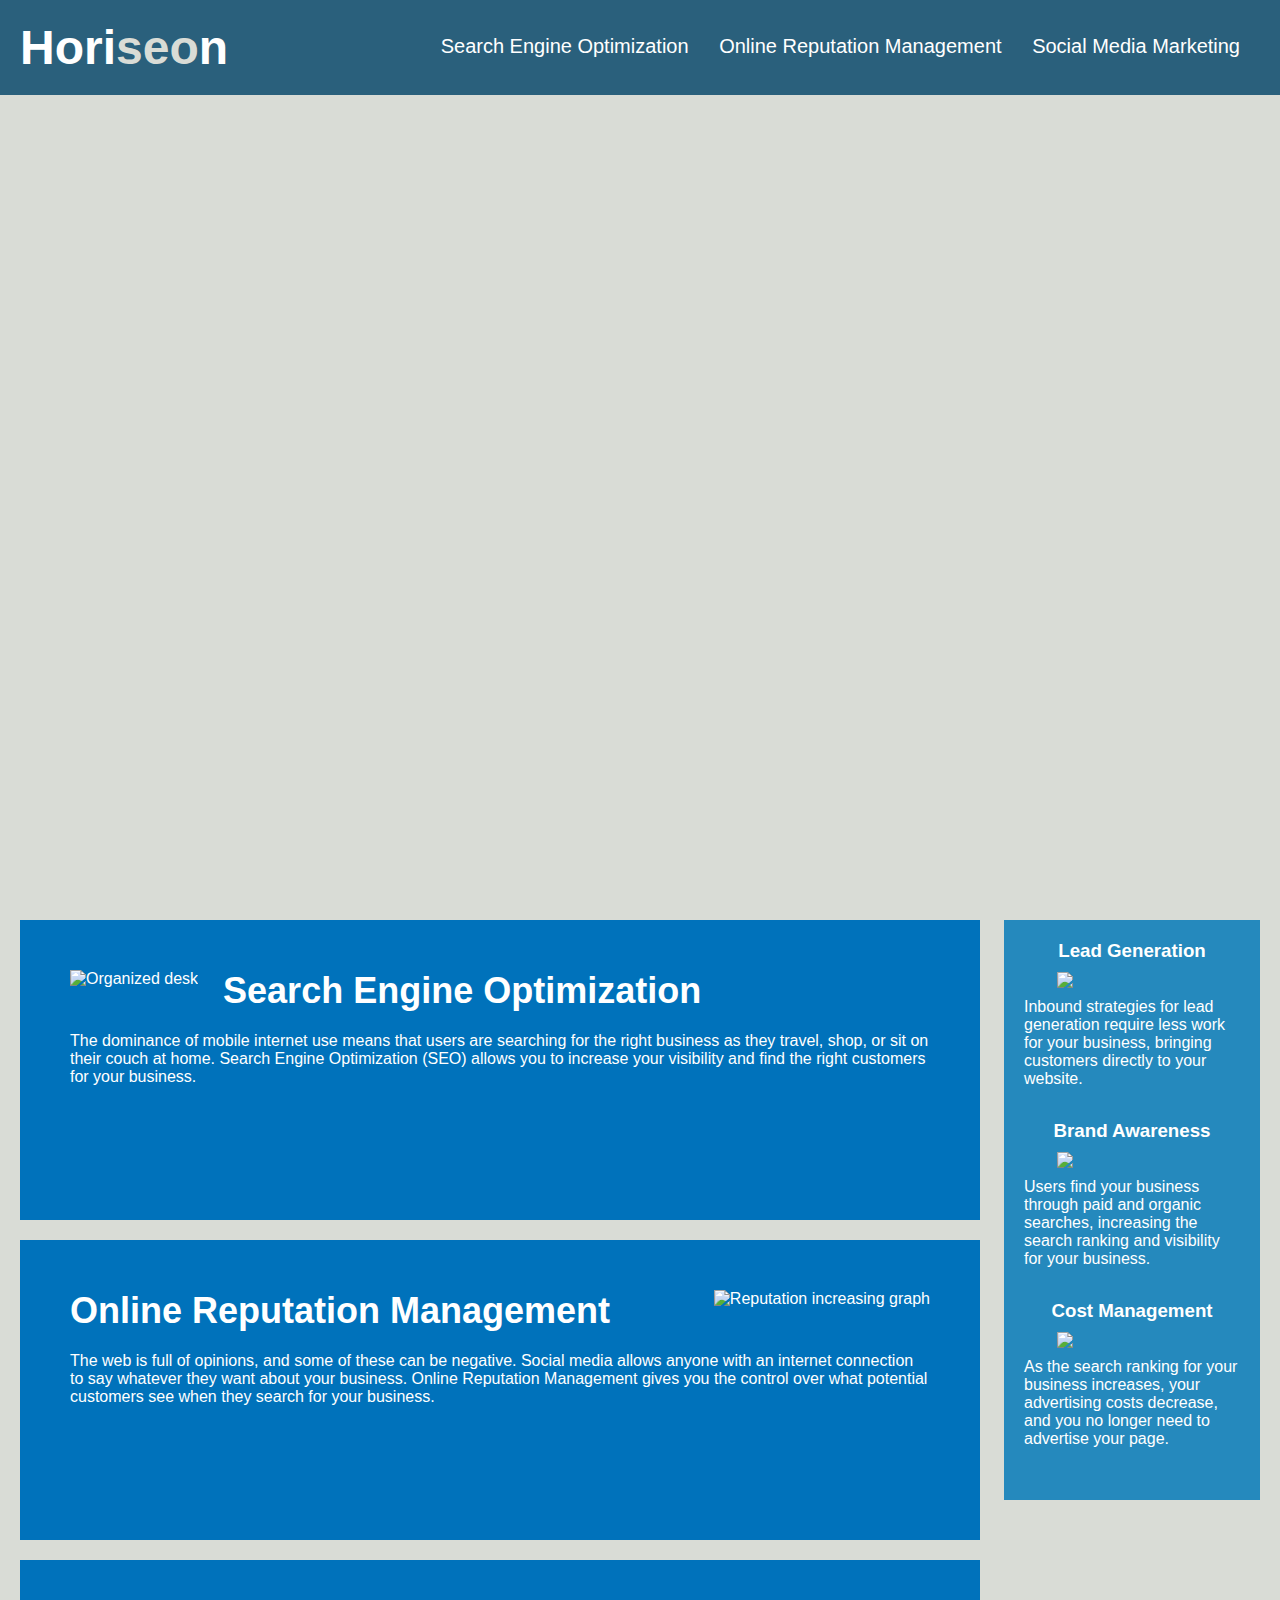
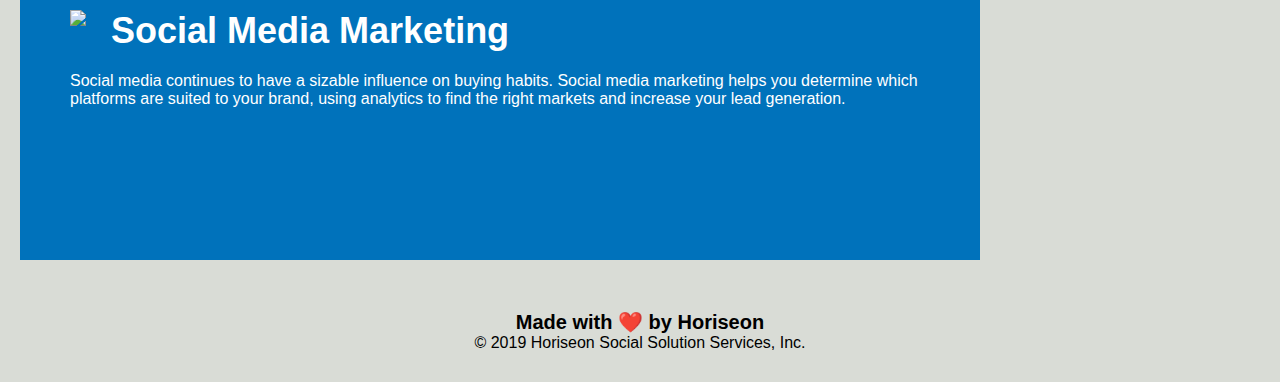
==== index.html @ be57dbd8 "added img alt descriptions for better accessibility" ====
<!DOCTYPE html>
<html lang="en-us">

<head>
    <meta charset="UTF-8" />
    <link rel="stylesheet" href="./assets/css/style.css">
    <!-- altered title to be more descriptive -->
    <title>Horiseon</title>
</head>

<body>
    <div class="header">
        <h1>Hori<span class="seo">seo</span>n</h1>
        <div>
            <ul>
                <li>
                    <a href="#search-engine-optimization">Search Engine Optimization</a>
                </li>
                <li>
                    <a href="#online-reputation-management">Online Reputation Management</a>
                </li>
                <li>
                    <a href="#social-media-marketing">Social Media Marketing</a>
                </li>
            </ul>
        </div>
    </div>
    <!-- added an alt attribute to hero class-->
    <div class="hero" img alt="Business meeting"></div>
    <div class="content">
        <div class="search-engine-optimization">
            <!-- added an alt attribute to search engine optimization picture -->
            <img src="./assets/images/search-engine-optimization.jpg" class="float-left" img alt="Organized desk"/>
            <h2>Search Engine Optimization</h2>
            <p>
                The dominance of mobile internet use means that users are searching for the right business as they travel, shop, or sit on their couch at home. Search Engine Optimization (SEO) allows you to increase your visibility and find the right customers for your business.
            </p>
        </div>
        <div id="online-reputation-management" class="online-reputation-management">
            <!-- added an alt attribute to online reputation management picture -->
            <img src="./assets/images/online-reputation-management.jpg" class="float-right" img alt="Reputation increasing graph"/>
            <h2>Online Reputation Management</h2>
            <p>
                The web is full of opinions, and some of these can be negative. Social media allows anyone with an internet connection to say whatever they want about your business. Online Reputation Management gives you the control over what potential customers see when they search for your business.
            </p>
        </div>
        <div id="social-media-marketing" class="social-media-marketing">
            <img src="./assets/images/social-media-marketing.jpg" class="float-left" />
            <h2>Social Media Marketing</h2>
            <p>
                Social media continues to have a sizable influence on buying habits. Social media marketing helps you determine which platforms are suited to your brand, using analytics to find the right markets and increase your lead generation.
            </p>
        </div>
    </div>
    <div class="benefits">
        <div class="benefit-lead">
            <h3>Lead Generation</h3>
            <img src="./assets/images/lead-generation.png" />
            <p>
                Inbound strategies for lead generation require less work for your business, bringing customers directly to your website.
            </p>
        </div>
        <div class="benefit-brand">
            <h3>Brand Awareness</h3>
            <img src="./assets/images/brand-awareness.png" />
            <p>
                Users find your business through paid and organic searches, increasing the search ranking and visibility for your business.
            </p>
        </div>
        <div class="benefit-cost">
            <h3>Cost Management</h3>
            <img src="./assets/images/cost-management.png"></img>
            <p>
                As the search ranking for your business increases, your advertising costs decrease, and you no longer need to advertise your page.
            </p>
        </div>
    </div>
    <div class="footer">
        <h2>Made with ❤️️ by Horiseon</h2>
        <p>
            &copy; 2019 Horiseon Social Solution Services, Inc.
        </p>
    </div>
</body>

</html>
---- assets/css/style.css ----
* {
    box-sizing: border-box;
    padding: 0;
    margin: 0;
}

body {
    background-color: #d9dcd6;
}

.header {
    padding: 20px;
    font-family: 'Trebuchet MS', 'Lucida Sans Unicode', 'Lucida Grande', 'Lucida Sans', Arial, sans-serif;
    background-color: #2a607c;
    color: #ffffff;
}

.header h1 {
    display: inline-block;
    font-size: 48px;
}

.header h1 .seo {
    color: #d9dcd6;
}

.header div {
    padding-top: 15px;
    margin-right: 20px;
    float: right;
    font-family: 'Gill Sans', 'Gill Sans MT', Calibri, 'Trebuchet MS', sans-serif;
    font-size: 20px;
}

.header div ul {
    list-style-type: none;
}

.header div ul li {
    display: inline-block;
    margin-left: 25px;
}

a {
    color: #ffffff;
    text-decoration: none;
}

p {
    font-size: 16px;
}

.hero {
    height: 800px;
    width: 100%;
    margin-bottom: 25px;
    background-image: url("../images/digital-marketing-meeting.jpg");
    background-size: cover;
    background-position: center;
}

.float-left {
    float: left;
    margin-right: 25px;
}

.float-right {
    float: right;
    margin-left: 25px;
}

.content {
    width: 75%;
    display: inline-block;
    margin-left: 20px;
}

.benefits {
    margin-right: 20px;
    padding: 20px;
    clear: both;
    float: right;
    width: 20%;
    height: 100%;
    font-family: 'Gill Sans', 'Gill Sans MT', Calibri, 'Trebuchet MS', sans-serif;
    background-color: #2589bd;
}

.benefit-lead {
    margin-bottom: 32px;
    color: #ffffff;
}

.benefit-brand {
    margin-bottom: 32px;
    color: #ffffff;
}

.benefit-cost {
    margin-bottom: 32px;
    color: #ffffff;
}

.benefit-lead h3 {
    margin-bottom: 10px;
    text-align: center;
}

.benefit-brand h3 {
    margin-bottom: 10px;
    text-align: center;
}

.benefit-cost h3 {
    margin-bottom: 10px;
    text-align: center;
}

.benefit-lead img {
    display: block;
    margin: 10px auto;
    max-width: 150px;
}

.benefit-brand img {
    display: block;
    margin: 10px auto;
    max-width: 150px;
}

.benefit-cost img {
    display: block;
    margin: 10px auto;
    max-width: 150px;
}

.search-engine-optimization {
    margin-bottom: 20px;
    padding: 50px;
    height: 300px;
    font-family: 'Gill Sans', 'Gill Sans MT', Calibri, 'Trebuchet MS', sans-serif;
    background-color: #0072bb;
    color: #ffffff;
}

.online-reputation-management {
    margin-bottom: 20px;
    padding: 50px;
    height: 300px;
    font-family: 'Gill Sans', 'Gill Sans MT', Calibri, 'Trebuchet MS', sans-serif;
    background-color: #0072bb;
    color: #ffffff;
}

.social-media-marketing {
    margin-bottom: 20px;
    padding: 50px;
    height: 300px;
    font-family: 'Gill Sans', 'Gill Sans MT', Calibri, 'Trebuchet MS', sans-serif;
    background-color: #0072bb;
    color: #ffffff;
}

.search-engine-optimization img {
    max-height: 200px;
}

.online-reputation-management img {
    max-height: 200px;
}

.social-media-marketing img {
    max-height: 200px;
}

.search-engine-optimization h2 {
    margin-bottom: 20px;
    font-size: 36px;
}

.online-reputation-management h2 {
    margin-bottom: 20px;
    font-size: 36px;
}

.social-media-marketing h2 {
    margin-bottom: 20px;
    font-size: 36px;
}

.footer {
    padding: 30px;
    clear: both;
    font-family: 'Trebuchet MS', 'Lucida Sans Unicode', 'Lucida Grande', 'Lucida Sans', Arial, sans-serif;
    text-align: center;
}

.footer h2 {
    font-size: 20px;
}
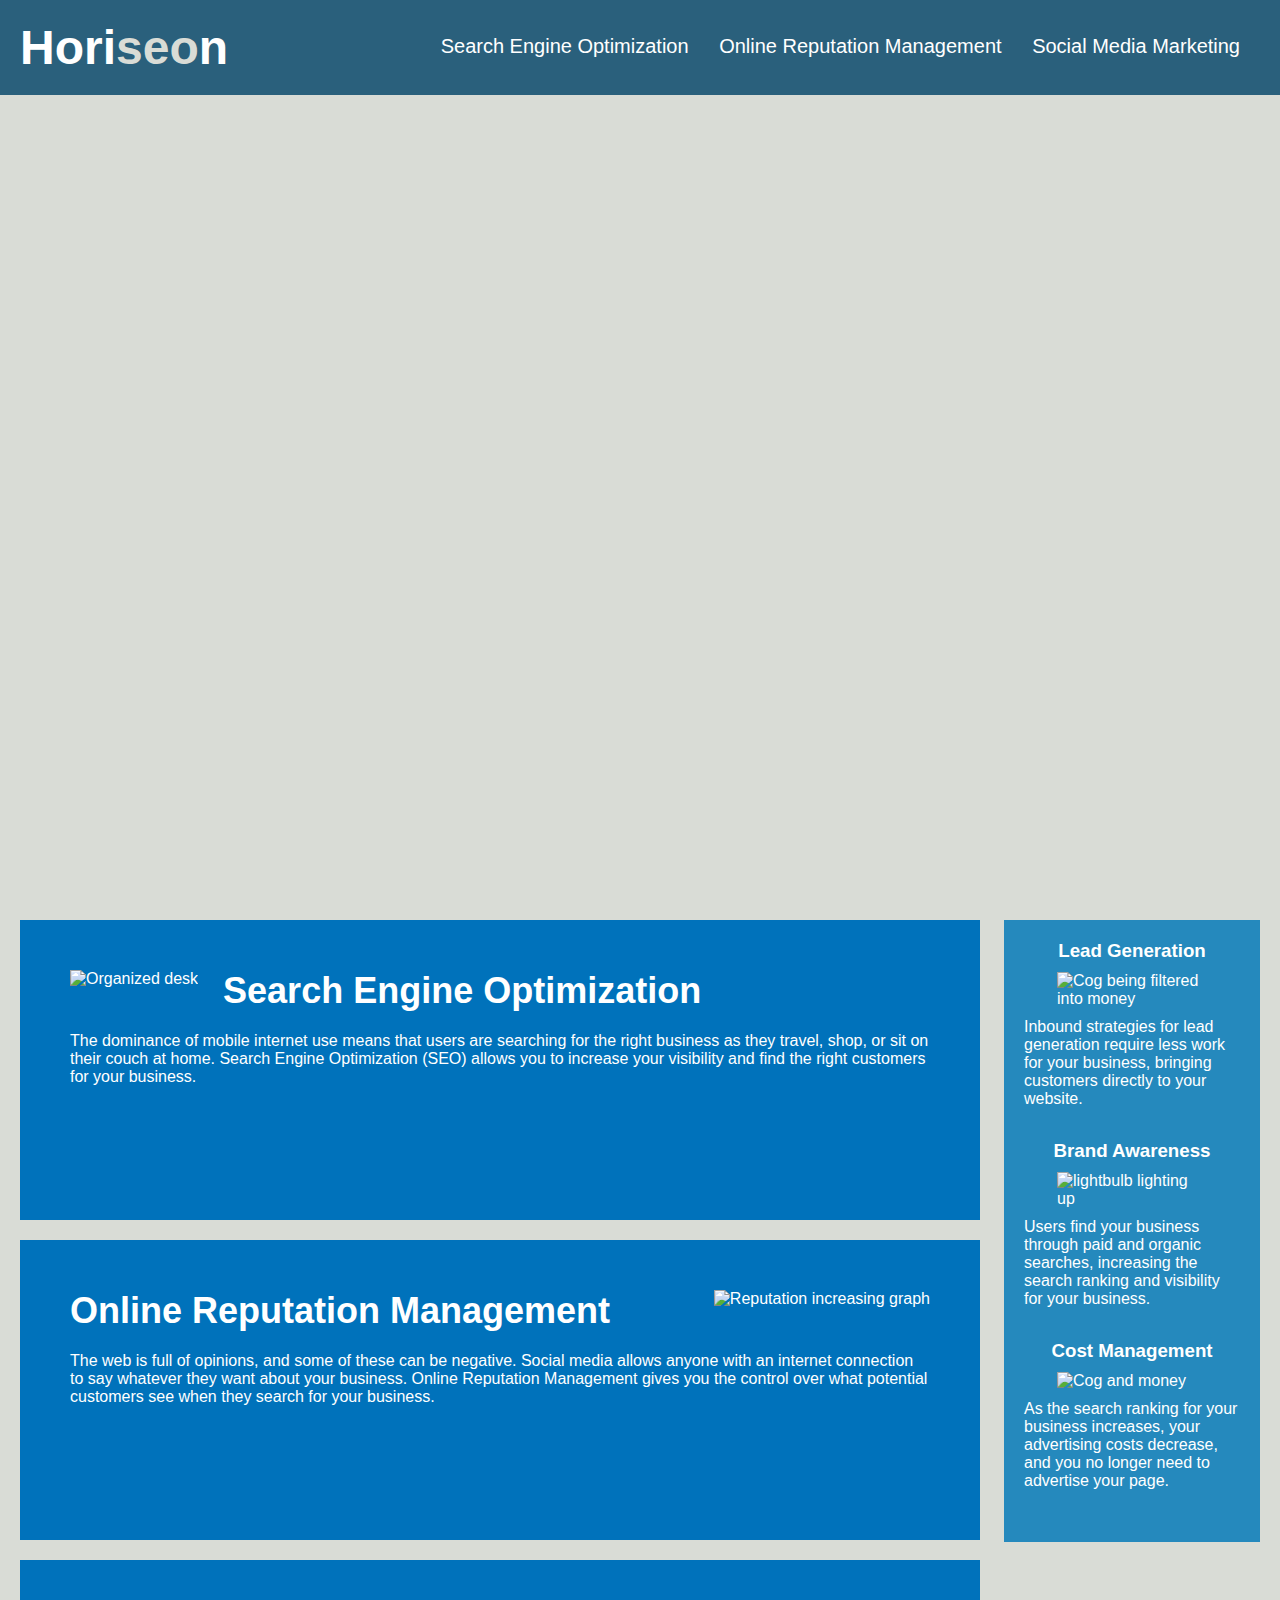
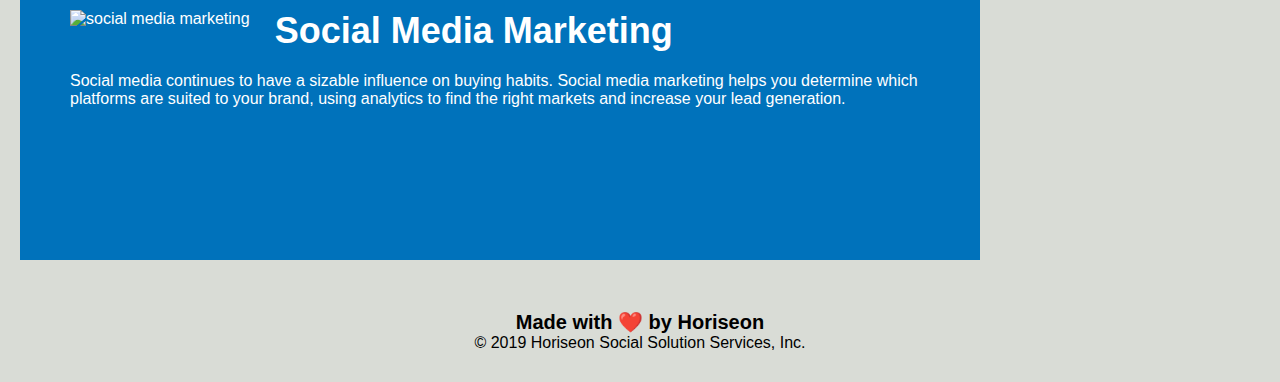
==== commit 00e1ad90: "added more image alt descriptions to improve accessibility" ====
--- a/index.html
+++ b/index.html
@@ -45,7 +45,8 @@
             </p>
         </div>
         <div id="social-media-marketing" class="social-media-marketing">
-            <img src="./assets/images/social-media-marketing.jpg" class="float-left" />
+            <!-- added an alt attribute to social media marketing picture -->
+            <img src="./assets/images/social-media-marketing.jpg" class="float-left" img alt="social media marketing"/>
             <h2>Social Media Marketing</h2>
             <p>
                 Social media continues to have a sizable influence on buying habits. Social media marketing helps you determine which platforms are suited to your brand, using analytics to find the right markets and increase your lead generation.
@@ -55,21 +56,24 @@
     <div class="benefits">
         <div class="benefit-lead">
             <h3>Lead Generation</h3>
-            <img src="./assets/images/lead-generation.png" />
+            <!-- added an alt attribute to lead generation picture -->
+            <img src="./assets/images/lead-generation.png" img alt="Cog being filtered into money"/>
             <p>
                 Inbound strategies for lead generation require less work for your business, bringing customers directly to your website.
             </p>
         </div>
         <div class="benefit-brand">
             <h3>Brand Awareness</h3>
-            <img src="./assets/images/brand-awareness.png" />
+            <!-- added an alt attribute to brand awareness picture -->
+            <img src="./assets/images/brand-awareness.png" img alt="lightbulb lighting up"/>
             <p>
                 Users find your business through paid and organic searches, increasing the search ranking and visibility for your business.
             </p>
         </div>
         <div class="benefit-cost">
             <h3>Cost Management</h3>
-            <img src="./assets/images/cost-management.png"></img>
+            <!-- added an alt attribute to cost management picture -->
+            <img src="./assets/images/cost-management.png" img alt="Cog and money"></img>
             <p>
                 As the search ranking for your business increases, your advertising costs decrease, and you no longer need to advertise your page.
             </p>
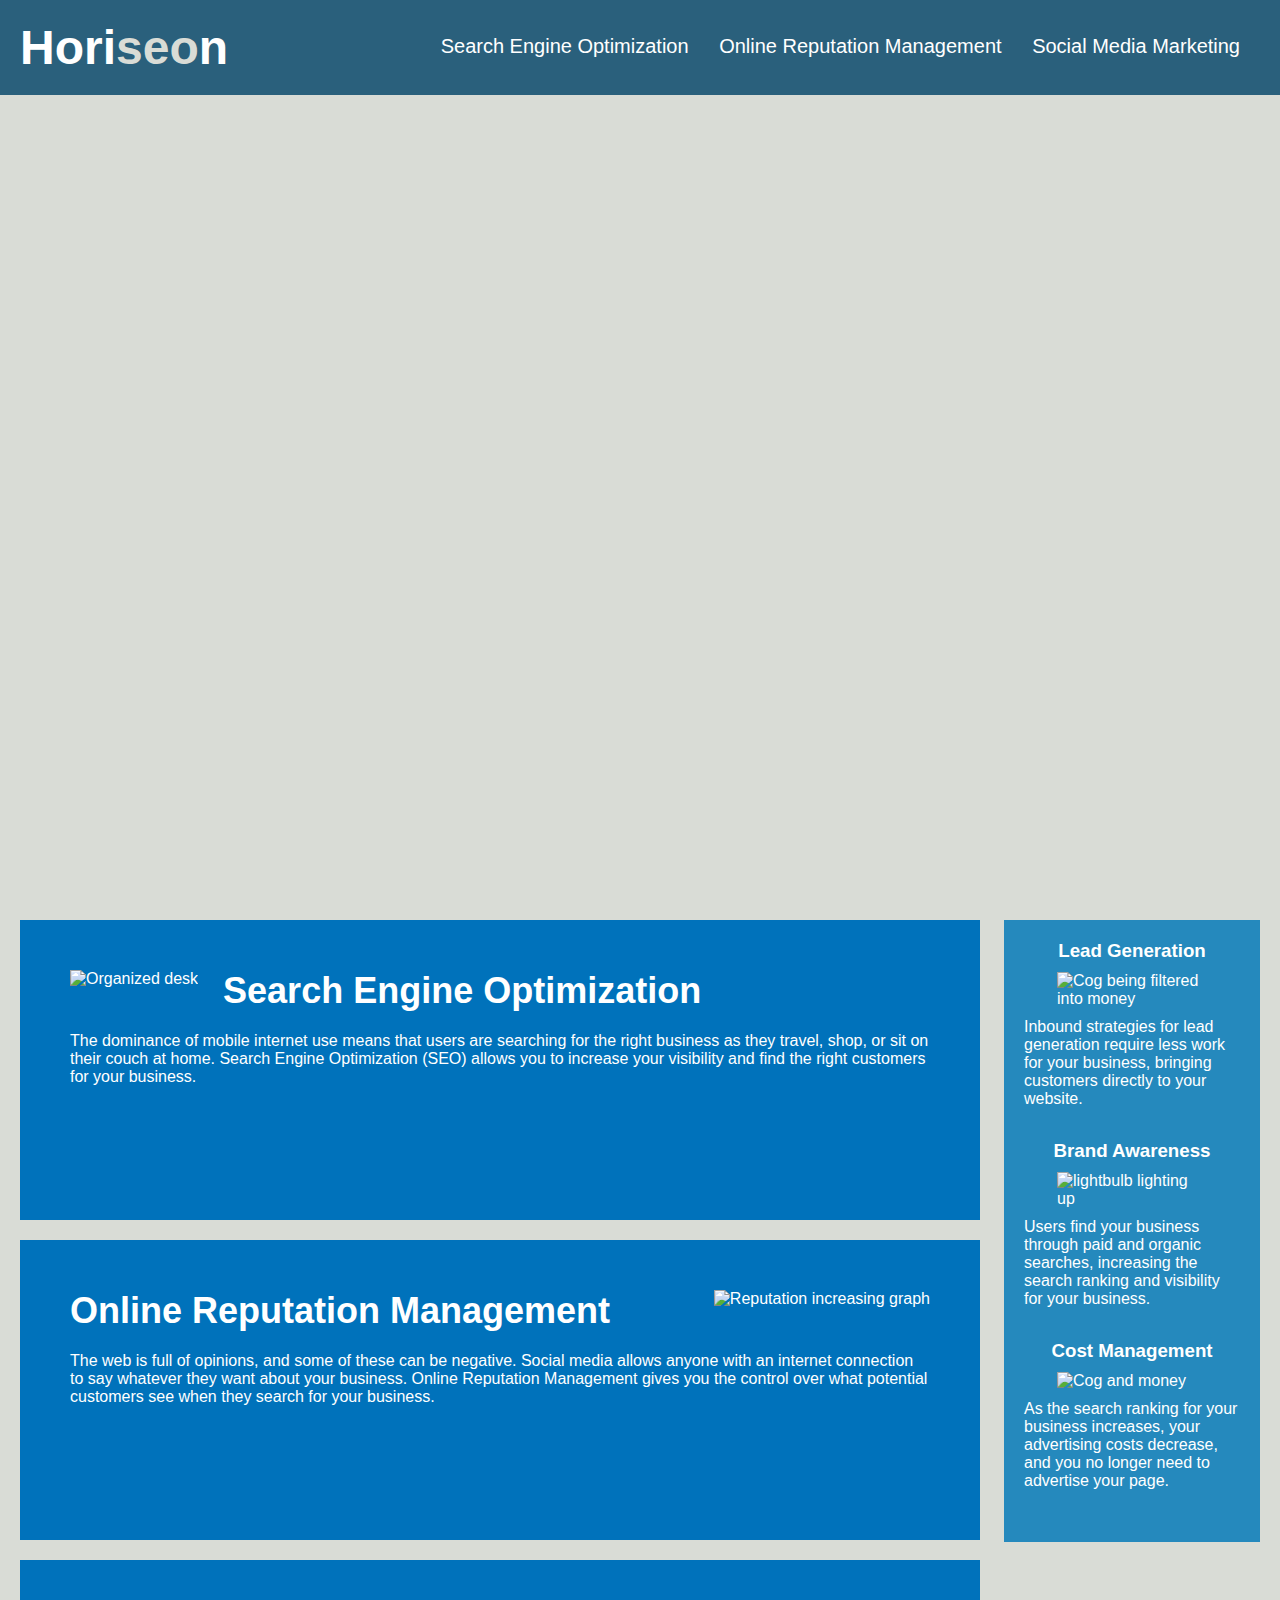
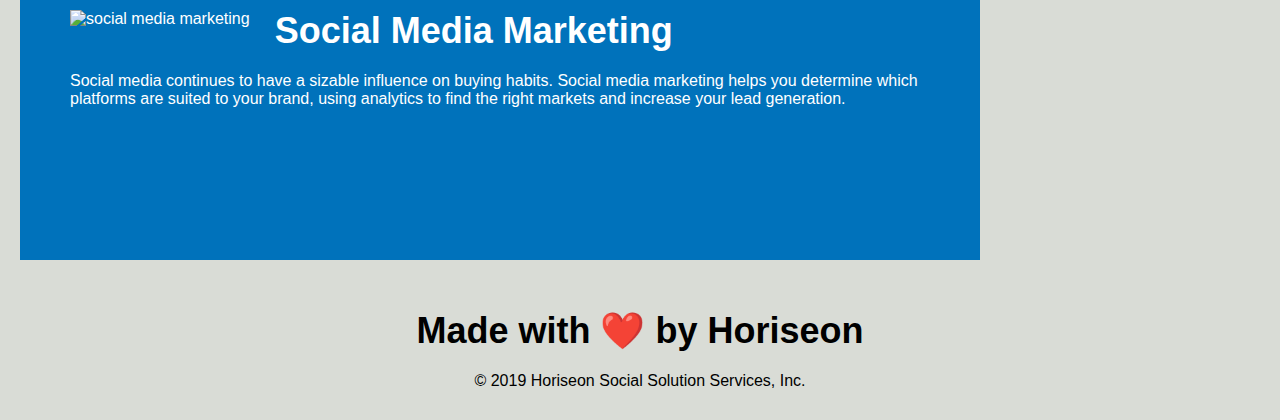
==== commit ac6ba87b: "grouped css tags by general use at the top and as they are used in html afterwards" ====
--- a/index.html
+++ b/index.html
@@ -25,15 +25,17 @@
             </ul>
         </div>
     </div>
-    <!-- added an alt attribute to hero class-->
-    <div class="hero" img alt="Business meeting"></div>
+    <!-- changed hero tag to meeting added an alt attribute to hero class -->
+    <div class="meeting" img alt="Business meeting"></div>
     <div class="content">
         <div class="search-engine-optimization">
             <!-- added an alt attribute to search engine optimization picture -->
             <img src="./assets/images/search-engine-optimization.jpg" class="float-left" img alt="Organized desk"/>
             <h2>Search Engine Optimization</h2>
             <p>
-                The dominance of mobile internet use means that users are searching for the right business as they travel, shop, or sit on their couch at home. Search Engine Optimization (SEO) allows you to increase your visibility and find the right customers for your business.
+                <!-- Wrapped p tag contents for ease of use for future developers -->
+                The dominance of mobile internet use means that users are searching for the right business as they travel, shop, or sit on their couch 
+                at home. Search Engine Optimization (SEO) allows you to increase your visibility and find the right customers for your business.
             </p>
         </div>
         <div id="online-reputation-management" class="online-reputation-management">
@@ -41,7 +43,9 @@
             <img src="./assets/images/online-reputation-management.jpg" class="float-right" img alt="Reputation increasing graph"/>
             <h2>Online Reputation Management</h2>
             <p>
-                The web is full of opinions, and some of these can be negative. Social media allows anyone with an internet connection to say whatever they want about your business. Online Reputation Management gives you the control over what potential customers see when they search for your business.
+                <!-- Wrapped p tag contents for ease of use for future developers -->
+                The web is full of opinions, and some of these can be negative. Social media allows anyone with an internet connection to say whatever they want 
+                about your business. Online Reputation Management gives you the control over what potential customers see when they search for your business.
             </p>
         </div>
         <div id="social-media-marketing" class="social-media-marketing">
@@ -49,7 +53,9 @@
             <img src="./assets/images/social-media-marketing.jpg" class="float-left" img alt="social media marketing"/>
             <h2>Social Media Marketing</h2>
             <p>
-                Social media continues to have a sizable influence on buying habits. Social media marketing helps you determine which platforms are suited to your brand, using analytics to find the right markets and increase your lead generation.
+                <!-- Wrapped p tag contents for ease of use for future developers -->
+                Social media continues to have a sizable influence on buying habits. Social media marketing helps you determine which platforms are suited to 
+                your brand, using analytics to find the right markets and increase your lead generation.
             </p>
         </div>
     </div>
--- a/assets/css/style.css
+++ b/assets/css/style.css
@@ -6,6 +6,16 @@
 
 body {
     background-color: #d9dcd6;
+}
+
+/* moved up a and p tags since they're commonly used tags */
+a {
+    color: #ffffff;
+    text-decoration: none;
+}
+
+p {
+    font-size: 16px;
 }
 
 .header {
@@ -41,16 +51,7 @@
     margin-left: 25px;
 }
 
-a {
-    color: #ffffff;
-    text-decoration: none;
-}
-
-p {
-    font-size: 16px;
-}
-
-.hero {
+.meeting {
     height: 800px;
     width: 100%;
     margin-bottom: 25px;
@@ -75,84 +76,8 @@
     margin-left: 20px;
 }
 
-.benefits {
-    margin-right: 20px;
-    padding: 20px;
-    clear: both;
-    float: right;
-    width: 20%;
-    height: 100%;
-    font-family: 'Gill Sans', 'Gill Sans MT', Calibri, 'Trebuchet MS', sans-serif;
-    background-color: #2589bd;
-}
-
-.benefit-lead {
-    margin-bottom: 32px;
-    color: #ffffff;
-}
-
-.benefit-brand {
-    margin-bottom: 32px;
-    color: #ffffff;
-}
-
-.benefit-cost {
-    margin-bottom: 32px;
-    color: #ffffff;
-}
-
-.benefit-lead h3 {
-    margin-bottom: 10px;
-    text-align: center;
-}
-
-.benefit-brand h3 {
-    margin-bottom: 10px;
-    text-align: center;
-}
-
-.benefit-cost h3 {
-    margin-bottom: 10px;
-    text-align: center;
-}
-
-.benefit-lead img {
-    display: block;
-    margin: 10px auto;
-    max-width: 150px;
-}
-
-.benefit-brand img {
-    display: block;
-    margin: 10px auto;
-    max-width: 150px;
-}
-
-.benefit-cost img {
-    display: block;
-    margin: 10px auto;
-    max-width: 150px;
-}
-
+/* grouped up tags used inside of content to be easier to find and edit */
 .search-engine-optimization {
-    margin-bottom: 20px;
-    padding: 50px;
-    height: 300px;
-    font-family: 'Gill Sans', 'Gill Sans MT', Calibri, 'Trebuchet MS', sans-serif;
-    background-color: #0072bb;
-    color: #ffffff;
-}
-
-.online-reputation-management {
-    margin-bottom: 20px;
-    padding: 50px;
-    height: 300px;
-    font-family: 'Gill Sans', 'Gill Sans MT', Calibri, 'Trebuchet MS', sans-serif;
-    background-color: #0072bb;
-    color: #ffffff;
-}
-
-.social-media-marketing {
     margin-bottom: 20px;
     padding: 50px;
     height: 300px;
@@ -165,25 +90,98 @@
     max-height: 200px;
 }
 
+.online-reputation-management {
+    margin-bottom: 20px;
+    padding: 50px;
+    height: 300px;
+    font-family: 'Gill Sans', 'Gill Sans MT', Calibri, 'Trebuchet MS', sans-serif;
+    background-color: #0072bb;
+    color: #ffffff;
+}
+
 .online-reputation-management img {
     max-height: 200px;
+}
+
+.social-media-marketing {
+    margin-bottom: 20px;
+    padding: 50px;
+    height: 300px;
+    font-family: 'Gill Sans', 'Gill Sans MT', Calibri, 'Trebuchet MS', sans-serif;
+    background-color: #0072bb;
+    color: #ffffff;
 }
 
 .social-media-marketing img {
     max-height: 200px;
 }
 
-.search-engine-optimization h2 {
-    margin-bottom: 20px;
-    font-size: 36px;
+.benefits {
+    margin-right: 20px;
+    padding: 20px;
+    clear: both;
+    float: right;
+    width: 20%;
+    height: 100%;
+    font-family: 'Gill Sans', 'Gill Sans MT', Calibri, 'Trebuchet MS', sans-serif;
+    background-color: #2589bd;
 }
 
-.online-reputation-management h2 {
-    margin-bottom: 20px;
-    font-size: 36px;
+/* grouped up benefit-lead */
+.benefit-lead {
+    margin-bottom: 32px;
+    color: #ffffff;
 }
 
-.social-media-marketing h2 {
+.benefit-lead h3 {
+    margin-bottom: 10px;
+    text-align: center;
+}
+
+.benefit-lead img {
+    display: block;
+    margin: 10px auto;
+    max-width: 150px;
+}
+
+/* grouped up benefit-brand */
+.benefit-brand {
+    margin-bottom: 32px;
+    color: #ffffff;
+}
+
+.benefit-brand h3 {
+    margin-bottom: 10px;
+    text-align: center;
+}
+
+.benefit-brand img {
+    display: block;
+    margin: 10px auto;
+    max-width: 150px;
+}
+
+/* grouped up benefit-cost */
+.benefit-cost {
+    margin-bottom: 32px;
+    color: #ffffff;
+}
+
+.benefit-cost h3 {
+    margin-bottom: 10px;
+    text-align: center;
+}
+
+.benefit-cost img {
+    display: block;
+    margin: 10px auto;
+    max-width: 150px;
+}
+
+
+
+/* turned .online-reputation-management h2, .search-engine-optimization h2, .social-media-marketing h2 into one h2 tag since they all did the same thing */
+h2 {
     margin-bottom: 20px;
     font-size: 36px;
 }
@@ -194,7 +192,4 @@
     font-family: 'Trebuchet MS', 'Lucida Sans Unicode', 'Lucida Grande', 'Lucida Sans', Arial, sans-serif;
     text-align: center;
 }
-
-.footer h2 {
-    font-size: 20px;
-}
+/* deleted footer h2 since it wasnt being used */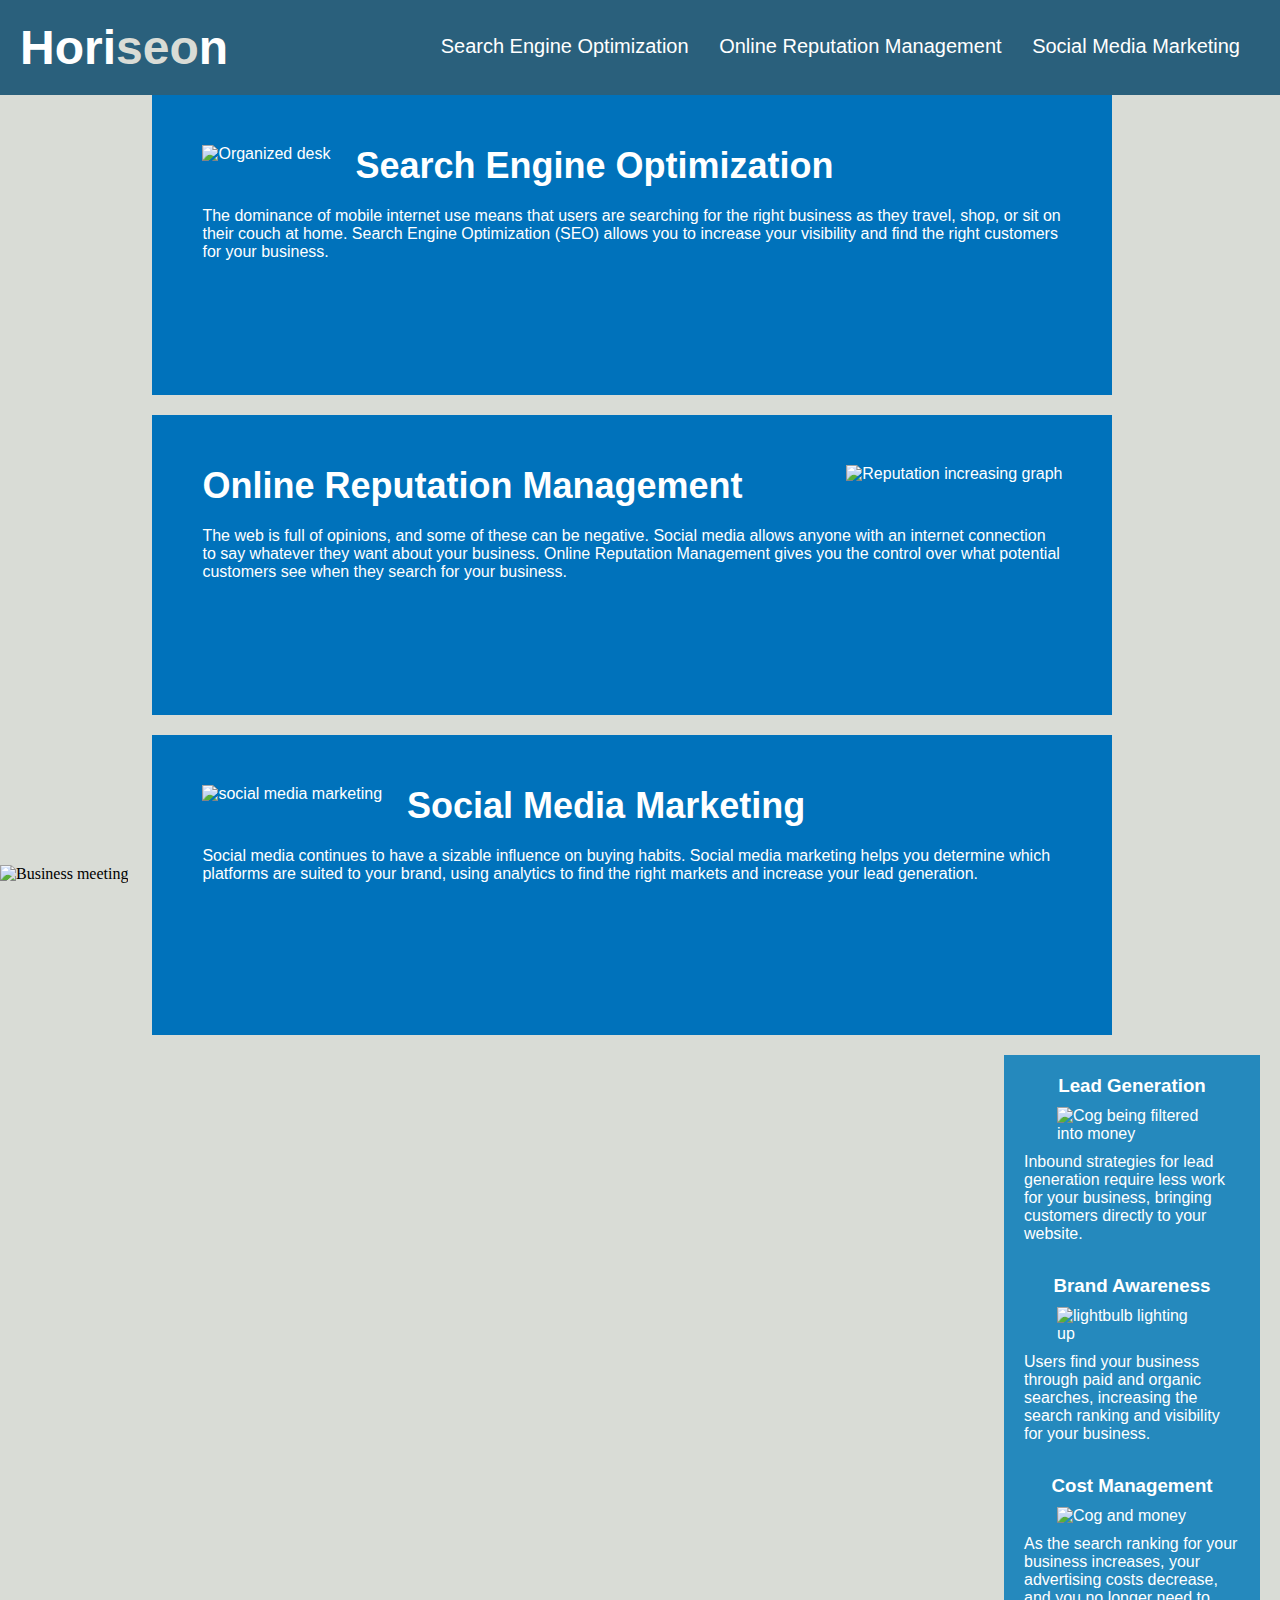
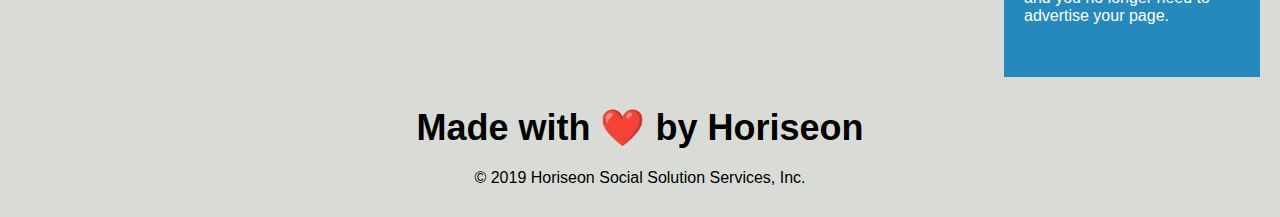
==== commit d41a3234: "more additions to README.md" ====
--- a/index.html
+++ b/index.html
@@ -4,14 +4,15 @@
 <head>
     <meta charset="UTF-8" />
     <link rel="stylesheet" href="./assets/css/style.css">
-    <!-- altered title to be more descriptive -->
     <title>Horiseon</title>
 </head>
 
 <body>
+    <!-- header -->
     <div class="header">
         <h1>Hori<span class="seo">seo</span>n</h1>
-        <div>
+        <!-- navbar -->
+        <nav>
             <ul>
                 <li>
                     <a href="#search-engine-optimization">Search Engine Optimization</a>
@@ -23,68 +24,65 @@
                     <a href="#social-media-marketing">Social Media Marketing</a>
                 </li>
             </ul>
-        </div>
+        </nav>
     </div>
-    <!-- changed hero tag to meeting added an alt attribute to hero class -->
-    <div class="meeting" img alt="Business meeting"></div>
-    <div class="content">
-        <div class="search-engine-optimization">
-            <!-- added an alt attribute to search engine optimization picture -->
+    
+    <img class="meeting" img alt="Business meeting"></img>
+
+    <!-- info section -->
+    <section class="content">
+        <article class="search-engine-optimization">
             <img src="./assets/images/search-engine-optimization.jpg" class="float-left" img alt="Organized desk"/>
             <h2>Search Engine Optimization</h2>
             <p>
-                <!-- Wrapped p tag contents for ease of use for future developers -->
                 The dominance of mobile internet use means that users are searching for the right business as they travel, shop, or sit on their couch 
                 at home. Search Engine Optimization (SEO) allows you to increase your visibility and find the right customers for your business.
             </p>
-        </div>
-        <div id="online-reputation-management" class="online-reputation-management">
-            <!-- added an alt attribute to online reputation management picture -->
+        </article>
+        <article id="online-reputation-management" class="online-reputation-management">
             <img src="./assets/images/online-reputation-management.jpg" class="float-right" img alt="Reputation increasing graph"/>
             <h2>Online Reputation Management</h2>
             <p>
-                <!-- Wrapped p tag contents for ease of use for future developers -->
                 The web is full of opinions, and some of these can be negative. Social media allows anyone with an internet connection to say whatever they want 
                 about your business. Online Reputation Management gives you the control over what potential customers see when they search for your business.
             </p>
-        </div>
-        <div id="social-media-marketing" class="social-media-marketing">
-            <!-- added an alt attribute to social media marketing picture -->
+        </article>
+        <article id="social-media-marketing" class="social-media-marketing">
             <img src="./assets/images/social-media-marketing.jpg" class="float-left" img alt="social media marketing"/>
             <h2>Social Media Marketing</h2>
             <p>
-                <!-- Wrapped p tag contents for ease of use for future developers -->
                 Social media continues to have a sizable influence on buying habits. Social media marketing helps you determine which platforms are suited to 
                 your brand, using analytics to find the right markets and increase your lead generation.
             </p>
-        </div>
-    </div>
-    <div class="benefits">
-        <div class="benefit-lead">
+        </article>
+    </section>
+    
+    <!-- aside -->
+    <aside class="aside">
+        <article class="benefit-lead">
             <h3>Lead Generation</h3>
-            <!-- added an alt attribute to lead generation picture -->
             <img src="./assets/images/lead-generation.png" img alt="Cog being filtered into money"/>
             <p>
                 Inbound strategies for lead generation require less work for your business, bringing customers directly to your website.
             </p>
-        </div>
-        <div class="benefit-brand">
+        </article>
+        <article class="benefit-brand">
             <h3>Brand Awareness</h3>
-            <!-- added an alt attribute to brand awareness picture -->
             <img src="./assets/images/brand-awareness.png" img alt="lightbulb lighting up"/>
             <p>
                 Users find your business through paid and organic searches, increasing the search ranking and visibility for your business.
             </p>
-        </div>
-        <div class="benefit-cost">
+        </article>
+        <article class="benefit-cost">
             <h3>Cost Management</h3>
-            <!-- added an alt attribute to cost management picture -->
             <img src="./assets/images/cost-management.png" img alt="Cog and money"></img>
             <p>
                 As the search ranking for your business increases, your advertising costs decrease, and you no longer need to advertise your page.
             </p>
-        </div>
-    </div>
+        </article>
+    </aside>
+    
+    <!-- footer -->
     <div class="footer">
         <h2>Made with ❤️️ by Horiseon</h2>
         <p>
@@ -92,5 +90,5 @@
         </p>
     </div>
 </body>
-
+ 
 </html>
--- a/assets/css/style.css
+++ b/assets/css/style.css
@@ -1,3 +1,5 @@
+/* general tags */
+
 * {
     box-sizing: border-box;
     padding: 0;
@@ -8,16 +10,13 @@
     background-color: #d9dcd6;
 }
 
-/* moved up a and p tags since they're commonly used tags */
-a {
-    color: #ffffff;
-    text-decoration: none;
-}
+
 
 p {
     font-size: 16px;
 }
 
+/* header tags */
 .header {
     padding: 20px;
     font-family: 'Trebuchet MS', 'Lucida Sans Unicode', 'Lucida Grande', 'Lucida Sans', Arial, sans-serif;
@@ -25,6 +24,7 @@
     color: #ffffff;
 }
 
+/* logo */
 .header h1 {
     display: inline-block;
     font-size: 48px;
@@ -34,7 +34,8 @@
     color: #d9dcd6;
 }
 
-.header div {
+/* navbar */
+.header nav {
     padding-top: 15px;
     margin-right: 20px;
     float: right;
@@ -42,14 +43,22 @@
     font-size: 20px;
 }
 
-.header div ul {
+/* navbar text color */
+a {
+    color: #ffffff;
+    text-decoration: none;
+}
+
+.header nav ul {
     list-style-type: none;
 }
 
-.header div ul li {
+.header nav ul li {
     display: inline-block;
     margin-left: 25px;
 }
+
+/* meeting picture */
 
 .meeting {
     height: 800px;
@@ -70,39 +79,23 @@
     margin-left: 25px;
 }
 
+/* content info */
+
 .content {
     width: 75%;
     display: inline-block;
     margin-left: 20px;
 }
 
-/* grouped up tags used inside of content to be easier to find and edit */
-.search-engine-optimization {
+
+h2 {
     margin-bottom: 20px;
-    padding: 50px;
-    height: 300px;
-    font-family: 'Gill Sans', 'Gill Sans MT', Calibri, 'Trebuchet MS', sans-serif;
-    background-color: #0072bb;
-    color: #ffffff;
+    font-size: 36px;
 }
 
-.search-engine-optimization img {
-    max-height: 200px;
-}
-
-.online-reputation-management {
-    margin-bottom: 20px;
-    padding: 50px;
-    height: 300px;
-    font-family: 'Gill Sans', 'Gill Sans MT', Calibri, 'Trebuchet MS', sans-serif;
-    background-color: #0072bb;
-    color: #ffffff;
-}
-
-.online-reputation-management img {
-    max-height: 200px;
-}
-
+/* article containers */
+.search-engine-optimization,
+.online-reputation-management,
 .social-media-marketing {
     margin-bottom: 20px;
     padding: 50px;
@@ -112,11 +105,15 @@
     color: #ffffff;
 }
 
+/* article images */
+.search-engine-optimization img,
+.online-reputation-management img,
 .social-media-marketing img {
     max-height: 200px;
 }
 
-.benefits {
+/* aside */
+.aside {
     margin-right: 20px;
     padding: 20px;
     clear: both;
@@ -127,69 +124,33 @@
     background-color: #2589bd;
 }
 
-/* grouped up benefit-lead */
-.benefit-lead {
-    margin-bottom: 32px;
-    color: #ffffff;
-}
-
-.benefit-lead h3 {
-    margin-bottom: 10px;
-    text-align: center;
-}
-
-.benefit-lead img {
-    display: block;
-    margin: 10px auto;
-    max-width: 150px;
-}
-
-/* grouped up benefit-brand */
-.benefit-brand {
-    margin-bottom: 32px;
-    color: #ffffff;
-}
-
-.benefit-brand h3 {
-    margin-bottom: 10px;
-    text-align: center;
-}
-
-.benefit-brand img {
-    display: block;
-    margin: 10px auto;
-    max-width: 150px;
-}
-
-/* grouped up benefit-cost */
+/* aside sections */
+.benefit-lead,
+.benefit-brand,
 .benefit-cost {
     margin-bottom: 32px;
     color: #ffffff;
 }
 
+.benefit-lead h3,
+.benefit-brand h3,
 .benefit-cost h3 {
     margin-bottom: 10px;
     text-align: center;
 }
 
+.benefit-lead img,
+.benefit-brand img,
 .benefit-cost img {
     display: block;
     margin: 10px auto;
     max-width: 150px;
 }
 
-
-
-/* turned .online-reputation-management h2, .search-engine-optimization h2, .social-media-marketing h2 into one h2 tag since they all did the same thing */
-h2 {
-    margin-bottom: 20px;
-    font-size: 36px;
-}
-
+/* footer */
 .footer {
     padding: 30px;
     clear: both;
     font-family: 'Trebuchet MS', 'Lucida Sans Unicode', 'Lucida Grande', 'Lucida Sans', Arial, sans-serif;
     text-align: center;
-}
-/* deleted footer h2 since it wasnt being used */+}